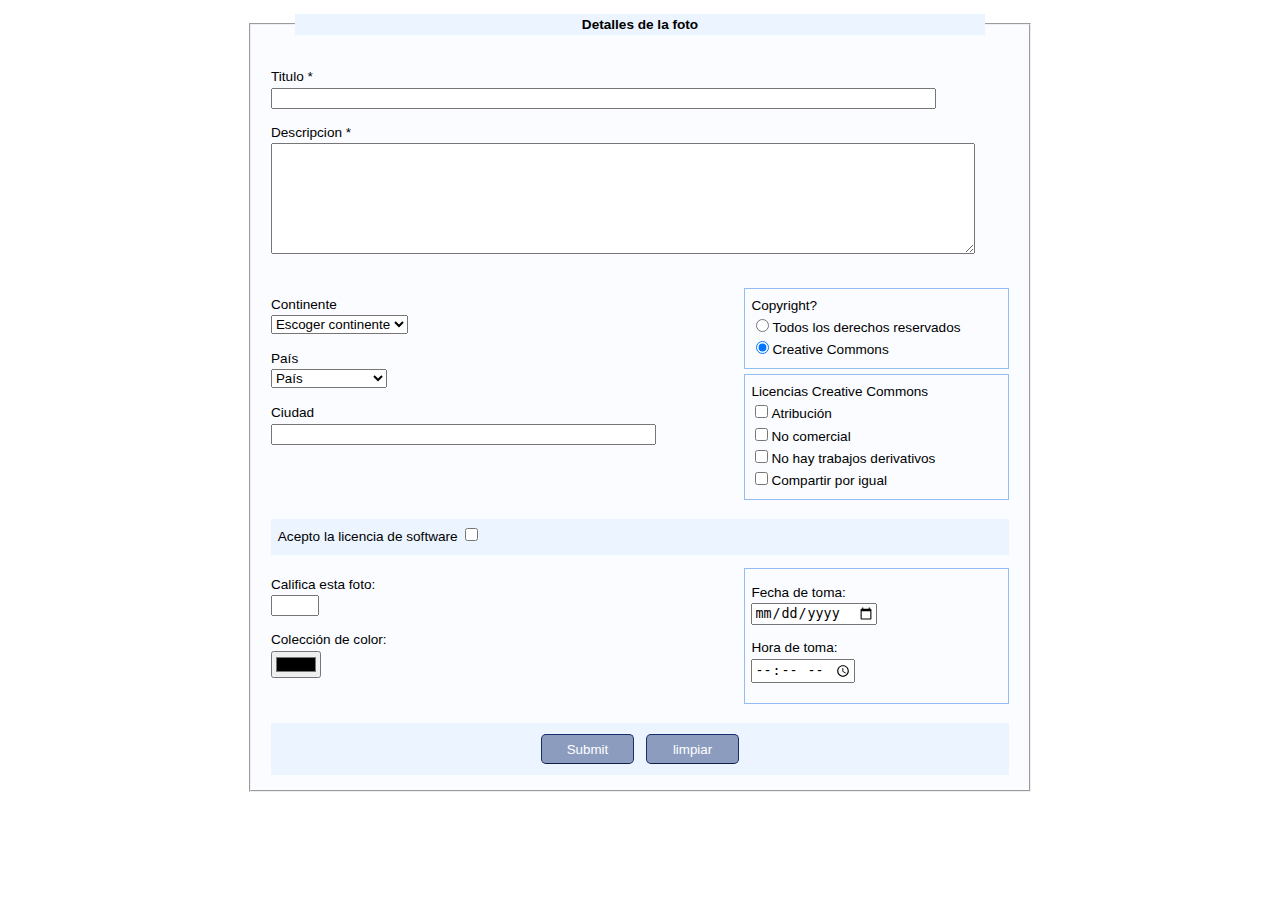
==== practica11/ejercicio01/ejercicio01.html @ d285918a "Add files via upload" ====
<!DOCTYPE html>
<html>
<head lang="es'MX">
  <meta charset="utf-8">
  <title>Prevalidación</title>
  <link rel="stylesheet" href="ejercicio01.css">
  <script src="ejercicio01.js" defer></script>
</head>

  
<body>
  <form id ='formulario' method="get" action="">

    <fieldset>
      <legend>Detalles de la foto</legend>
      <table>
        <tr>
          <td>
            <p id="error" class="oculto">
            <strong>Error</strong>
            <label id="errorMensaje"></label>
          </p>
          </td>
        </tr>
      
        <tr>
          <td colspan="2">
            <p>
              <label>Titulo * </label> </br>
             <input type="text" name="title" size="80" class="requerido">
              
            </p>
            <p>
              <label>Descripcion * 
              </label><br/>
              <textarea name="description" rows="7" cols="85" class="requerido">
              </textarea>
            </p>
          </td>
        </tr>

        <tr>
          <td>
            <p>
              <label>Continente</label><br>
              <select name="continent">
                <option>Escoger continente</option>
                <option>Africa</option>
                <option>Asia</option>
                <option>Europa</option>
                <option>Norte América</option>
                <option>Sur América</option>
              </select>
            </p>

            <p>
              <label>País</label><br>
              <select name="country">
                <option>País</option>
                <option>Canada</option>
                <option>México</option>
                <option>Estados Unidos</option>
              </select>
            </p>
            <p>
              <label>Ciudad</label><br>
              <input type="text" name="city" list="cities"  size="45">
              <datalist id="cities">
                <option>Calgary</option>
                <option>Montreal</option>
                <option>Toronto</option>
                <option>Vancouver</option>
              </datalist>
            </p>
          </td>

          <td>
            <div class="rightBoxes">
              <label>Copyright? </label><br>
              <input type="radio" name="copyright" value="1">Todos los derechos reservados<br>
              <input type="radio" name="copyright" value="2" checked>Creative Commons<br>
            </div>

            <div class="rightBoxes">
              <label>Licencias Creative Commons</label><br>
              <input type="checkbox" name="cc" >Atribución<br>
              <input type="checkbox" name="cc">No comercial <br>
              <input type="checkbox" name="cc">No hay trabajos derivativos<br>
              <input type="checkbox" name="cc">Compartir por igual
            </div>
          </td>
        </tr>

        <tr>
          <td colspan="2">
            <div class="rec">
              <label>Acepto la licencia de software</label>
              <input type="checkbox" name="accept">
            </div>
          </td>
        </tr>

        <tr>
          <td>
            <p>
              <label>Califica esta foto: <br>
                <input type="number" min="1" max="5" name="rate" >
              </label></p>
              <p>
                <label>Colección de color: <br>
                  <input type="color"  name="color">
                </label></p>
              </td>
              <td>
                <div class="rightBoxes">
                  <p>
                    <label>Fecha de toma: <br>
                      <input type="date"  name="date">
                    </label></p>
                    <p>
                      <label>Hora de toma: <br>
                        <input type="time"  name="time">
                      </label></p>
                    </div>
                  </td>
                </tr>
                <tr>
                  <td colspan="2">
                    <div class="rec center">
                      <input type="submit" class="round"> <input type="reset" value="limpiar" class="round">
                    </div>
                  </td>
                </tr>
              </table>
            </fieldset>
          </form>
        </body>
        </html>
---- practica11/ejercicio01/ejercicio01.css ----
h1, h2, h3, nav, footer {
    font-family: Georgia, Cambria, "Times New Roman", serif;
}
body {
    font-family: "Lucida Sans", Verdana, Arial, sans-serif;
    font-size: 85%;
}

table {
    border-collapse: collapse;
    border-spacing: 0;
    width: 100%;
    margin: 0 auto;
    line-height: 1.5em;
    vertical-align: top;
    padding: 0.5em 0.75em;
}
tbody
{
    line-height: 1.5em;
    vertical-align: top;
    padding: 0.5em 0.75em;
}
td
{
    line-height: 1.5em;
    vertical-align: top;
    padding: 0.5em 0.75em;
}
legend {
    background-color: #EBF4FF ;
    margin: 0 auto;
    width: 90%;
    padding: 0.25em;
    text-align: center;
    font-weight: bold;
    font-size: 100%;
}
fieldset {
    margin: 1em auto;
    background-color: #FAFCFF;
    width: 60%;
}
form p {
    margin-top: 0.5em;
}

.rightBoxes {
    border: 1pt solid #95BEF0;
    padding: 0.5em;
    margin-bottom: 0.4em;
}

.rec {
    background-color: #EBF4FF;
    padding: 0.5em;
}
.center {
    text-align: center;
}

.rounded:hover {
    color: white;
    background-color: #7f8dad;
    border: 1px solid #172d6e;
    border-bottom: 1px solid #0e1d45;
    border-radius: 5px;
    text-align: center;
    background-color: #8c9cbf;
    padding: 0.5em 0 0.5em 0;
    margin: 0.3em;
    width: 7em;
}

.round
{
    color: white;
    background-color: #8c9cbf;
    border: 1px solid #172d6e;
    border-bottom: 1px solid #0e1d45;
    border-radius: 5px;
    text-align: center;
    padding: 0.5em 0 0.5em 0;
    margin: 0.3em;
    width: 7em;

}

.oculto{
    display:none;
}
.mensajeError{
    margin-top: 0.5em;
    display: block;
    border: 1px solid red;
    background-color: rgba(255, 0, 0, 0.5);
}
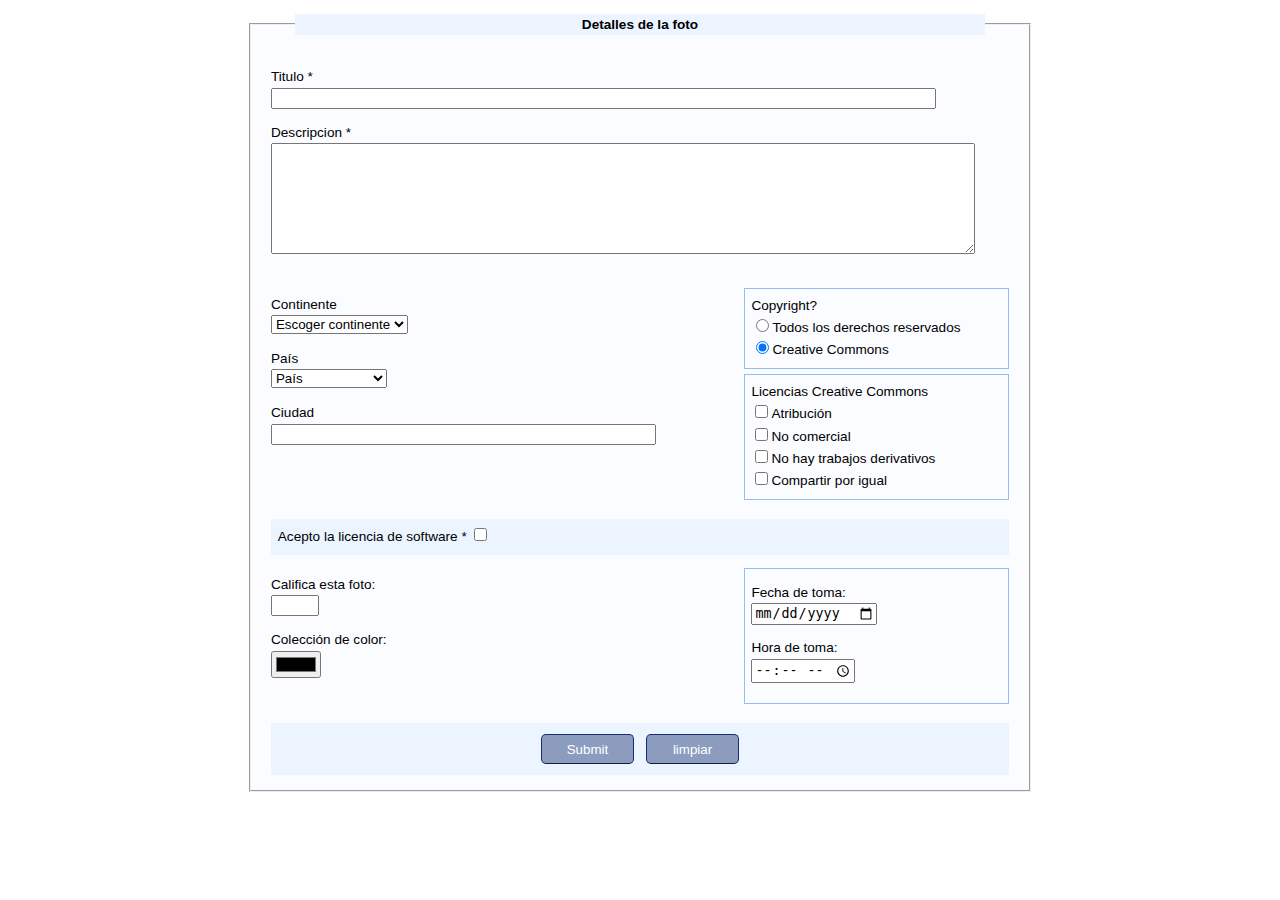
==== commit 44cd62c1: "Add files via upload" ====
--- a/practica11/ejercicio01/ejercicio01.html
+++ b/practica11/ejercicio01/ejercicio01.html
@@ -31,9 +31,8 @@
               
             </p>
             <p>
-              <label>Descripcion * 
-              </label><br/>
-              <textarea name="description" rows="7" cols="85" class="requerido">
+              <label>Descripcion * </label><br/>
+              <textarea name="description" rows="7" cols="85" class="requerido"></textarea>
               </textarea>
             </p>
           </td>
@@ -94,8 +93,11 @@
         <tr>
           <td colspan="2">
             <div class="rec">
-              <label>Acepto la licencia de software</label>
-              <input type="checkbox" name="accept">
+              <label>Acepto la licencia de software * 
+            
+              </label>
+              <input type="checkbox" name="accept" class="requerido">
+              
             </div>
           </td>
         </tr>
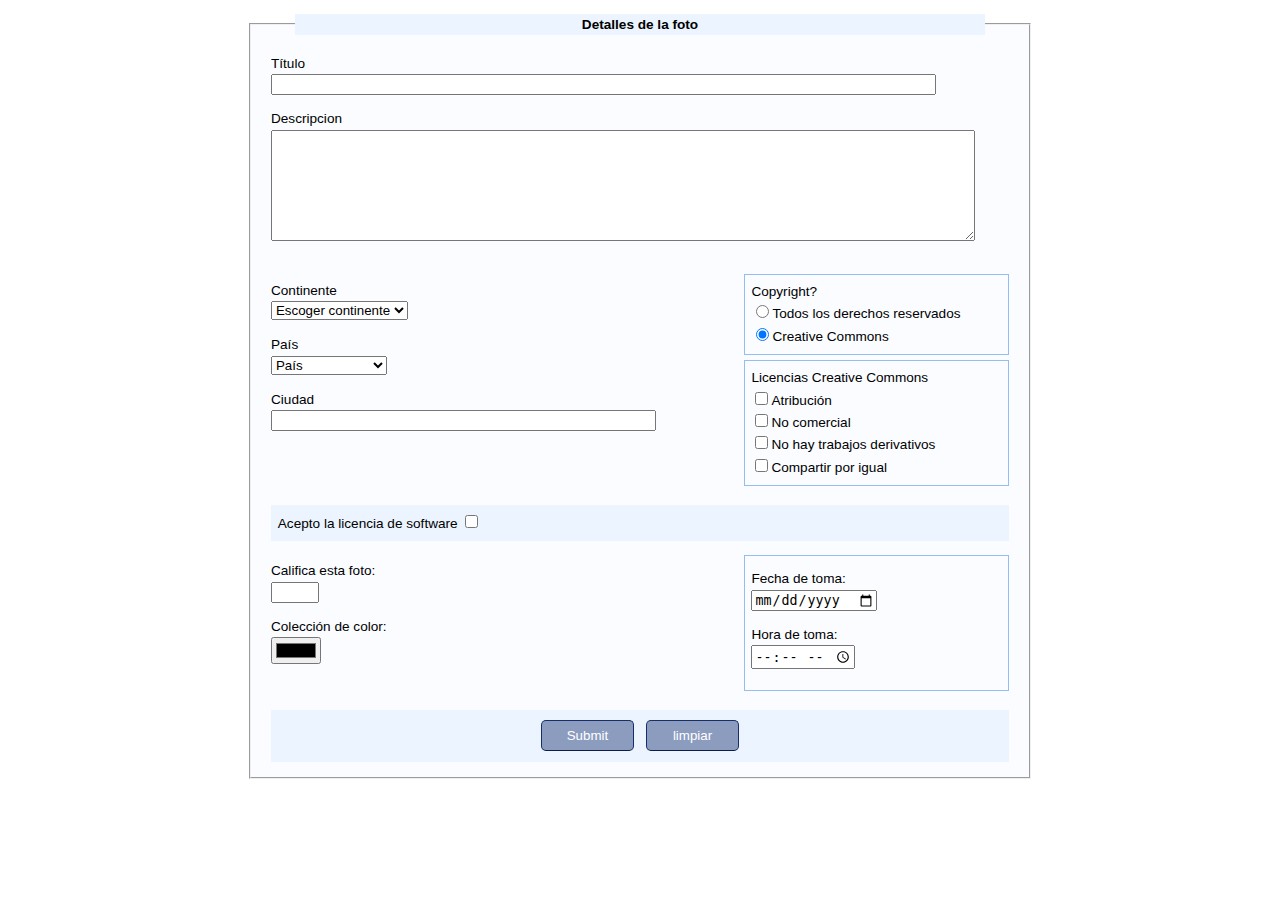
==== commit 471c8043: "Add files via upload" ====
--- a/practica11/ejercicio01/ejercicio01.html
+++ b/practica11/ejercicio01/ejercicio01.html
@@ -4,35 +4,24 @@
   <meta charset="utf-8">
   <title>Prevalidación</title>
   <link rel="stylesheet" href="ejercicio01.css">
-  <script src="ejercicio01.js" defer></script>
+
 </head>
 
-  
 <body>
-  <form id ='formulario' method="get" action="">
+  <form method="get" action="">
 
     <fieldset>
       <legend>Detalles de la foto</legend>
       <table>
         <tr>
-          <td>
-            <p id="error" class="oculto">
-            <strong>Error</strong>
-            <label id="errorMensaje"></label>
-          </p>
-          </td>
-        </tr>
-      
-        <tr>
           <td colspan="2">
             <p>
-              <label>Titulo * </label> </br>
-             <input type="text" name="title" size="80" class="requerido">
-              
+              <label>Título</label><br>
+              <input type="text" name="title"  size="80">
             </p>
             <p>
-              <label>Descripcion * </label><br/>
-              <textarea name="description" rows="7" cols="85" class="requerido"></textarea>
+              <label>Descripcion</label><br/>
+              <textarea name="description" rows="7" cols="85">
               </textarea>
             </p>
           </td>
@@ -93,11 +82,8 @@
         <tr>
           <td colspan="2">
             <div class="rec">
-              <label>Acepto la licencia de software * 
-            
-              </label>
-              <input type="checkbox" name="accept" class="requerido">
-              
+              <label>Acepto la licencia de software</label>
+              <input type="checkbox" name="accept">
             </div>
           </td>
         </tr>
--- a/practica11/ejercicio01/ejercicio01.css
+++ b/practica11/ejercicio01/ejercicio01.css
@@ -85,15 +85,3 @@
     width: 7em;
 
 }
-
-.oculto{
-    display:none;
-}
-.mensajeError{
-    margin-top: 0.5em;
-    display: block;
-    border: 1px solid red;
-    background-color: rgba(255, 0, 0, 0.5);
-}
-
- 